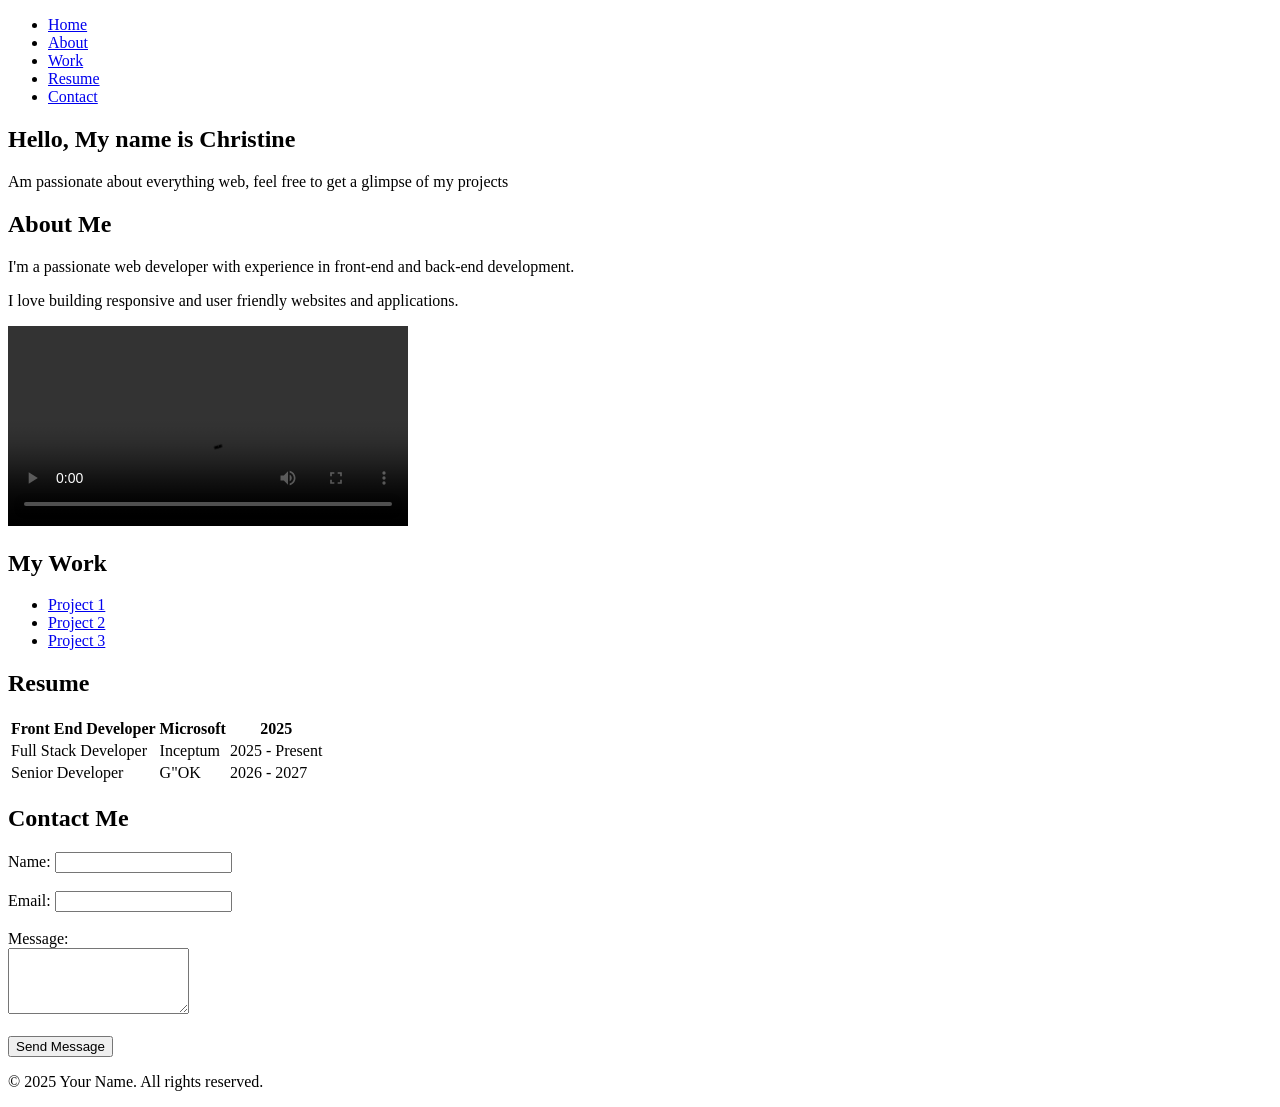
==== Index.html @ c54d76f2 "Initial commit" ====
<!DOCTYPE html>
<html lang="en">
<head>
    <meta charset="UTF-8">
    <meta name="viewport" content="width=device-width, initial-scale=1.0">
    <title>Portfolio</title>
    <link rel="stylesheet" href="styles.css">
</head>
<body>
    <!-- Navbar -->
    <header>
        <nav>
            <ul>
                <li><a href="#home">Home</a></li>
                <li><a href="#about">About</a></li>
                <li><a href="#work">Work</a></li>
                <li><a href="#resume">Resume</a></li>
                <li><a href="#contact">Contact</a></li>
            </ul>
        </nav>
    </header>

    <!-- Home Section -->
    <section id="home">
        <h1>Hello, My name is Christine</h1>
        <p>Am passionate about everything web, feel free to get a glimpse of my projects</p>
    </section>

    <!-- About Section -->
    <section id="about">
        <h2>About Me</h2>
        <p>I'm a passionate web developer with experience in front-end and back-end development.</p>
        <p>I love building responsive and user friendly websites and applications.</p>
        <video width="400" controls>
            <source src="my_video.mp4" type="video/mp4">
            Your browser does not support the video tag.
        </video>
    </section>

    <!-- Work Section -->
    <section id="work">
        <h2>My Work</h2>
        <ul>
            <li><a href="#">Project 1</a></li>
            <li><a href="#">Project 2</a></li>
            <li><a href="#">Project 3</a></li>
        </ul>
    </section>

    <!-- Resume Section -->
    <section id="resume">
        <h2>Resume</h2>
        <table>
            <thead>
                <tr>
                    <th>Front End Developer</th>
                    <th>Microsoft</th>
                    <th>2025</th>
                </tr>
            </thead>
            <tbody>
                <tr>
                    <td>Full Stack Developer</td>
                    <td>Inceptum</td>
                    <td>2025 - Present</td>
                </tr>
                <tr>
                    <td>Senior Developer</td>
                    <td>G"OK</td>
                    <td>2026 - 2027</td>
                </tr>
            </tbody>
        </table>
    </section>

    <!-- Contact Section -->
    <section id="contact">
        <h2>Contact Me</h2>
        <form action="submit_form.php" method="POST">
            <label for="name">Name:</label>
            <input type="text" id="name" name="name" required><br><br>

            <label for="email">Email:</label>
            <input type="email" id="email" name="email" required><br><br>

            <label for="message">Message:</label><br>
            <textarea id="message" name="message" rows="4" required></textarea><br><br>

            <input type="submit" value="Send Message">
        </form>
    </section>

    <!-- Footer Section -->
    <footer>
        <p>&copy; 2025 Your Name. All rights reserved.</p>
    </footer>

</body>
</html>
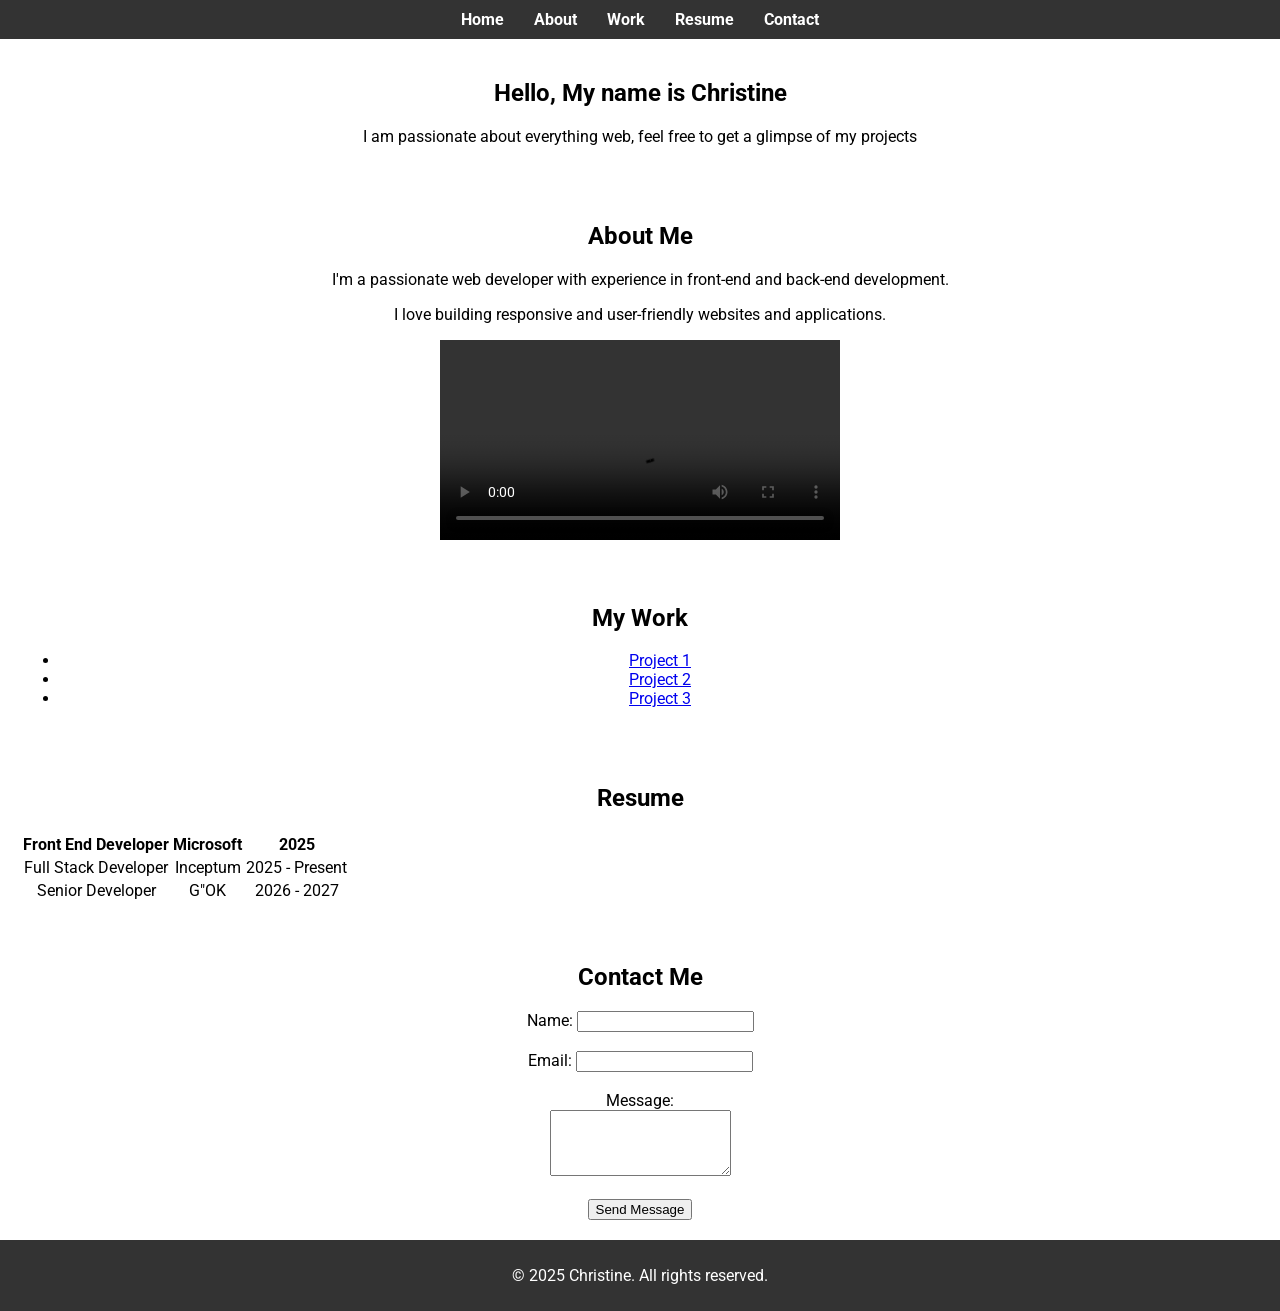
==== commit 4ff5dc00: "My updated portfolio" ====
--- a/Index.html
+++ b/Index.html
@@ -4,12 +4,13 @@
     <meta charset="UTF-8">
     <meta name="viewport" content="width=device-width, initial-scale=1.0">
     <title>Portfolio</title>
+    <link href="https://fonts.googleapis.com/css2?family=Roboto:wght@300;400;700&display=swap" rel="stylesheet">
     <link rel="stylesheet" href="styles.css">
 </head>
 <body>
     <!-- Navbar -->
-    <header>
-        <nav>
+    <header class="header">
+        <nav class="navbar">
             <ul>
                 <li><a href="#home">Home</a></li>
                 <li><a href="#about">About</a></li>
@@ -21,16 +22,16 @@
     </header>
 
     <!-- Home Section -->
-    <section id="home">
+    <section id="home" class="home-section">
         <h1>Hello, My name is Christine</h1>
-        <p>Am passionate about everything web, feel free to get a glimpse of my projects</p>
+        <p>I am passionate about everything web, feel free to get a glimpse of my projects</p>
     </section>
 
     <!-- About Section -->
-    <section id="about">
+    <section id="about" class="about-section">
         <h2>About Me</h2>
         <p>I'm a passionate web developer with experience in front-end and back-end development.</p>
-        <p>I love building responsive and user friendly websites and applications.</p>
+        <p>I love building responsive and user-friendly websites and applications.</p>
         <video width="400" controls>
             <source src="my_video.mp4" type="video/mp4">
             Your browser does not support the video tag.
@@ -38,7 +39,7 @@
     </section>
 
     <!-- Work Section -->
-    <section id="work">
+    <section id="work" class="work-section">
         <h2>My Work</h2>
         <ul>
             <li><a href="#">Project 1</a></li>
@@ -48,7 +49,7 @@
     </section>
 
     <!-- Resume Section -->
-    <section id="resume">
+    <section id="resume" class="resume-section">
         <h2>Resume</h2>
         <table>
             <thead>
@@ -74,7 +75,7 @@
     </section>
 
     <!-- Contact Section -->
-    <section id="contact">
+    <section id="contact" class="contact-section">
         <h2>Contact Me</h2>
         <form action="submit_form.php" method="POST">
             <label for="name">Name:</label>
@@ -91,9 +92,8 @@
     </section>
 
     <!-- Footer Section -->
-    <footer>
-        <p>&copy; 2025 Your Name. All rights reserved.</p>
+    <footer class="footer">
+        <p>&copy; 2025 Christine. All rights reserved.</p>
     </footer>
-
 </body>
 </html>
--- a/styles.css
+++ b/styles.css
@@ -0,0 +1,42 @@
+body {
+    font-family: 'Roboto', sans-serif;
+    margin: 0;
+    padding: 0;
+}
+
+.navbar {
+    display: flex;
+    justify-content: center;
+    background-color: #333;
+    padding: 10px;
+}
+
+.navbar ul {
+    list-style: none;
+    display: flex;
+    padding: 0;
+    margin: 0;
+}
+
+.navbar li {
+    margin: 0 15px;
+}
+
+.navbar a {
+    color: white;
+    text-decoration: none;
+    font-weight: bold;
+}
+
+.home-section, .about-section, .work-section, .resume-section, .contact-section {
+    padding: 20px;
+    text-align: center;
+}
+
+.footer {
+    text-align: center;
+    padding: 10px;
+    background-color: #333;
+    color: white;
+}
+
